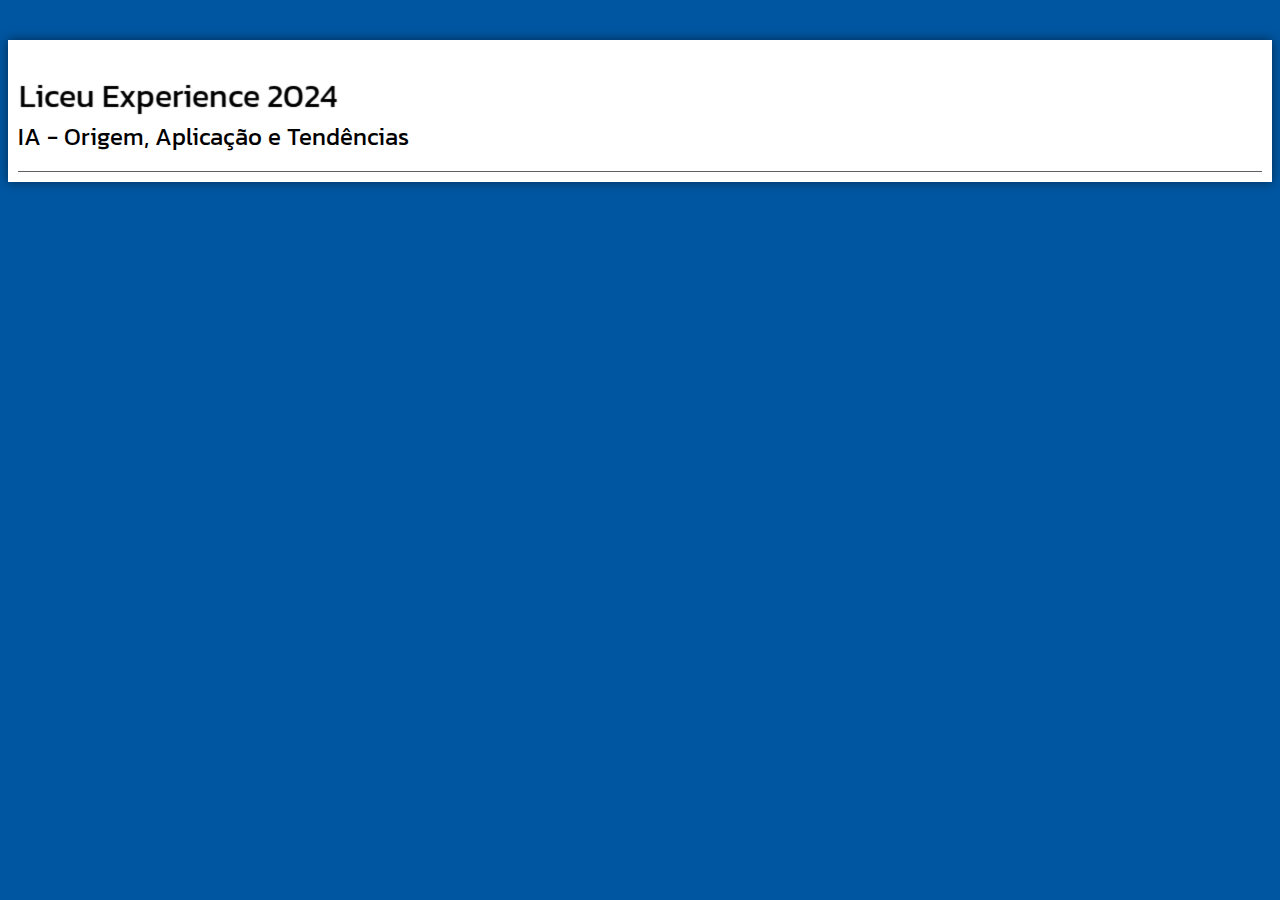
==== _liceu_experience/fotos.html @ ab08b869 "Update fotos.html" ====
<!DOCTYPE html>
<html lang="pt-br">

<head>
	<meta charset="UTF-8"/>
	<meta name="viewport" content="width=device-width, initial-scale=1.0">
	<title>Liceu Experience 2024</title>
	<link rel="stylesheet" type="text/css" href="_css/estilo.css">
</head>
<script></script>
<body>
	<div id="interface">
		<header id="cabecalho">
		<h1>Liceu Experience 2024</h1>
		<h2>IA - Origem, Aplicação e Tendências </h2>
		<nav id="menu">
		<h1>Menu Principal</h1>
---- _liceu_experience/_css/estilo.css ----
@charset "UTF-8";
@import url('https://fonts.googleapis.com/css2?family=Kanit:ital,wght@0,100;0,200;0,300;0,400;0,500;0,600;0,700;0,800;0,900;1,100;1,200;1,300;1,400;1,500;1,600;1,700;1,800;1,900&display=swap');

body {
    font-family: Arial sans-serif;
    background-color: #0156A1;
    color: rgba(0,0,0,1);
}

div#interface { 
    width: auto;
    background-color: #FFFFFF;
    margin: 40px auto 0px auto;
    box-shadow: 0px 0px 10px rgba(0,0,0,.5);
    padding: 10px;
    }

header#cabecalho {
    font-family: "Kanit", sans-serif;
    font-weight: 400;
    font-style: normal;
    border-bottom: 1px #606060 solid;
    height: 100px;

}

header#cabecalho img {
    position: absolute;
    width: 250px;
    right: 60px;
    top: 50px;
}

header#cabecalho h1 {    
    font-family: "Kanit", sans-serif;
    font-weight: 400;
    font-style: normal;
    padding: 0px;
	color: rgba(52, 223, 36, 0);
    text-shadow: 1px 1px 1px rgba(0,0,0,1);
    margin-bottom: -20px;
}

header#cabecalho h2 {
    font-family: "Kanit", sans-serif;
    font-weight: 400;
    font-style: normal;

}

nav#menu {
    display: block;
}

nav#menu ul {
    list-style: none;
    text-transform: uppercase;
    position: absolute;
    top: 10px;
    right: 400px;
}

nav#menu li {
    display: inline-block;
    background-color: #dddddd;
    padding: 10px;
    margin: 2px;
    transition: 1s;
}

nav#menu li:hover {
    background-color: #606060;
}

nav#menu h1{
    display: none
}

nav#menu a {
    color: black;
    text-decoration: none;
}

nav#menu a:hover {
    color: #ffffff;
    text-decoration: underline;
}

img#icone {
    width: 100px;
}

.direita {
    text-align: right;
}

div#corpo { 
    width: auto;
    background-color: #FFFFFF;
    margin: 500px auto 0px auto;
    box-shadow: 0px 0px 10px rgba(0,0,0,.5);
    padding: 10px;
    }

header#cabecalho-apresentacao img {
    width: 500px;
}
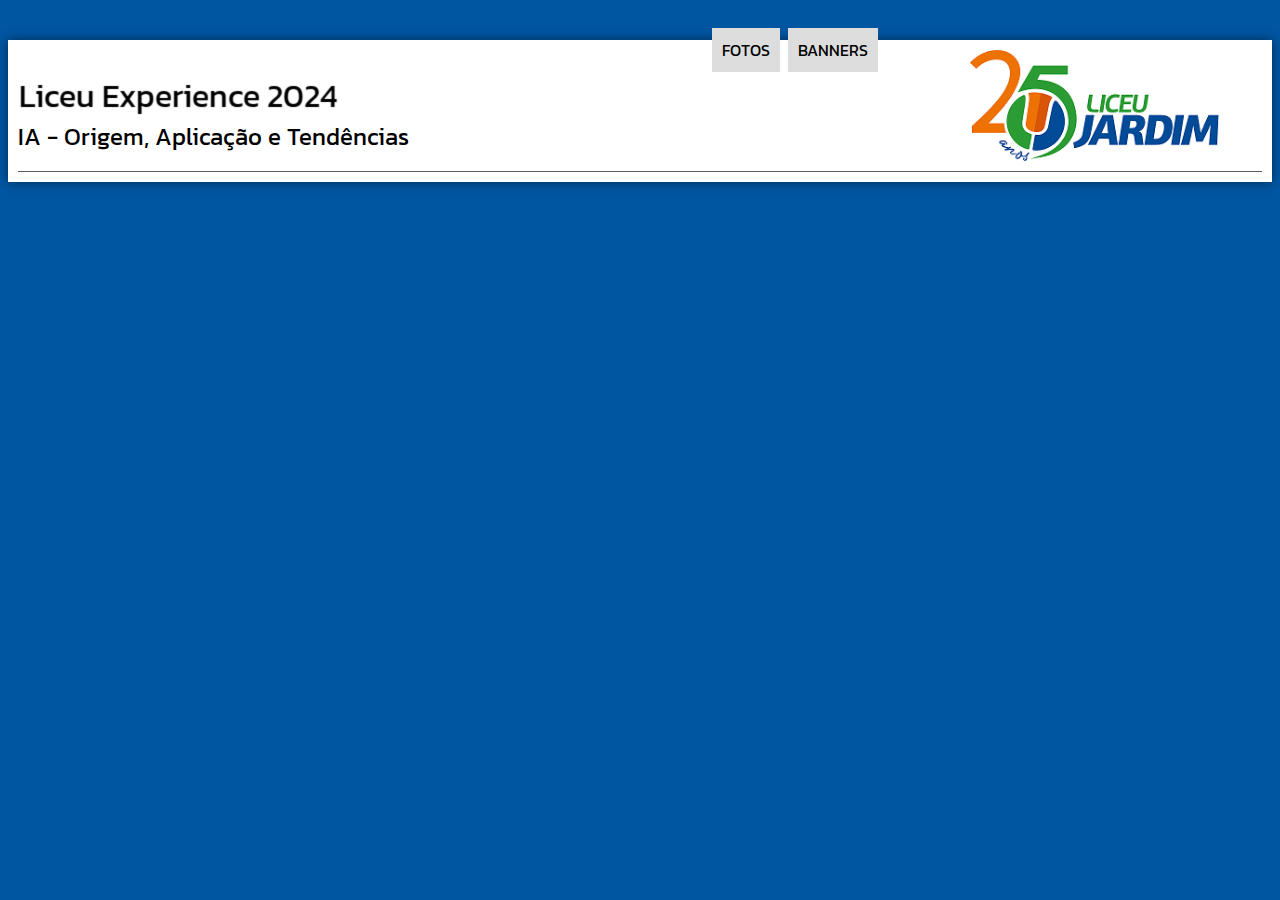
==== commit 169855dd: "Update fotos.html" ====
--- a/_liceu_experience/fotos.html
+++ b/_liceu_experience/fotos.html
@@ -15,3 +15,11 @@
 		<h2>IA - Origem, Aplicação e Tendências </h2>
 		<nav id="menu">
 		<h1>Menu Principal</h1>
+		<ul>	
+			<li><a href="fotos.html">Fotos</a></li>  
+ 			<li><a href="banners.html">Banners</a></li> 
+		</ul>
+		<img src="_imagens/logo_25lj.png"/>
+		</nav>
+		</header>
+	</div>
